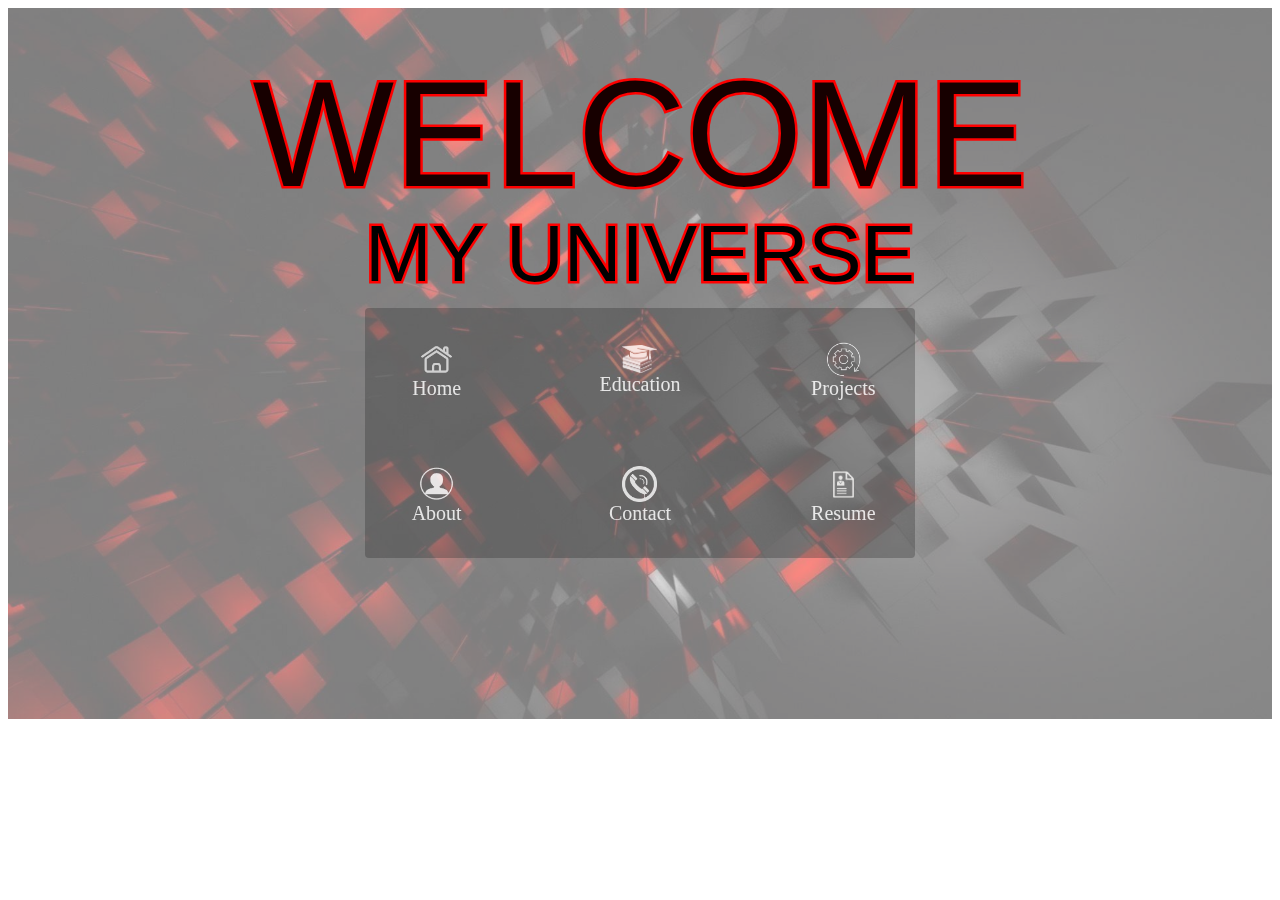
==== index.html @ 142a5156 "Site" ====
<!DOCTYPE html>
<html lang="en">
    <head>
        <title>My Profile</title>
        <link rel="stylesheet" href="/Styles/indexstyle.css">
        <link rel="icon" type="image/x-icon" href="/icons/favicon.png">
    </head>
    <body>
        <div class="container glass">
            <img class="background-image" src="/Images/2454736.jpg">
            <div class="welcome">WELCOME</div>
            <div class="univ">MY UNIVERSE</div>
            <div class="options">
                <div class="row1">
        
                    <a class="row1" href="index.html">
                      <div class="e1">
                        <img class="icon" src="/icons/home-icon.png">
                        <div class="links">Home</div>
                      </div>
                    </a>
                    <a class="row1" href="education.html">
                        <div class="e2">
                          <img class="icon" src="icons/education-icon.png">
                          <div class="links">Education</div>
                        </div>
                      </a>
                      
                      <a class="row1" href="projects.html">
                        <div class="e3">
                          <img class="icon" src="icons/project-icon.png">
                          <div class="links">Projects</div>
                        </div>
                      </a>
              
                    </div>
                    <div class="row2">
                      <a class="row2" href="about.html">
                        <div class="e21">  
                          <img class="icon" src="icons/about-icon.png">              
                          <div class="links">About</div>
                        </div>
                      </a>
              
                      
                      <a class="row2" href="contact.html">
                        <div class="e22">
                          <img class="icon" src="icons/contact-icon.png">
                          <div class="links">Contact</div>
                        </div>
                      </a>
              
                      <a class="row2" href="Resume/ARIHARAN T.pdf">
                        <div class="e23">
                          <img class="icon" src="icons/resume-icon.png">
                          <div class="links">Resume</div>
                        </div>
                      </a>
                      
                    </div>
            </div>
          
        </div>

    </body>
</html>
---- Styles/indexstyle.css ----
.container{
    display: flex;
    position: relative;
    justify-content: center;
    align-items: start;

}

.background-image{
    display: flex;
    position: relative;
    width: 100%;
    height: 100%;
    object-fit: cover;
    object-position: center;
    opacity: 0.5; 
    z-index: 1;
    margin: 0;
}

.welcome{
    font-family:'Franklin Gothic Medium', 'Arial Narrow', Arial, sans-serif;
    position: absolute;
    z-index: 2;
    font-size: 150px;
    color: rgba(0, 0, 0, 0.911);
    padding: 50px 0 0 0 ;
    background:red;
    background-size: 400%;
    padding: 40px;
    -webkit-background-clip: text ;
    -webkit-text-stroke: 5px transparent;
  }

.univ{
    font-family:'Franklin Gothic Medium', 'Arial Narrow', Arial, sans-serif;
    position: absolute;
    z-index: 2;
    font-size: 80px;
    color:rgb(0, 0, 0);
    padding: 200px 0 0 0 ;
    background: red;
    background-size: 400%;
    padding: 200px;
    -webkit-background-clip: text ;
    -webkit-text-stroke: 5px transparent;

}


        



.options{
    position: absolute;
    display: flex;
    flex-direction: column;
    z-index: 2;
    background-color: rgba(46, 46, 46, 0.4);
    width: 550px;
    height: 250px;
    margin: 300px 0 0 0 ;
    opacity: 0.8;
    border-radius: 4px;
}

.row1,.row2{
  column-gap: 60px;
  row-gap: 10px;
  width: 100%;
  display: flex;
  justify-content: space-between;
  height: 125px;
  text-decoration: none;
  color: white;
  font-size: 20px;
}

.e1:hover,.e2:hover,.e3:hover,
.e21:hover,.e22:hover,.e23:hover{
  background-color: rgba(107, 107, 107, 0.712);

}

.e1,.e2,.e3,.e21,.e22,.e23{
  flex: 1;
  display: flex;
  flex-direction: column;
  align-items: center;
  justify-content: center;
}

.links{
  column-rule: black;
  text-decoration: none;
}
.icon{
  width: 35px;
}
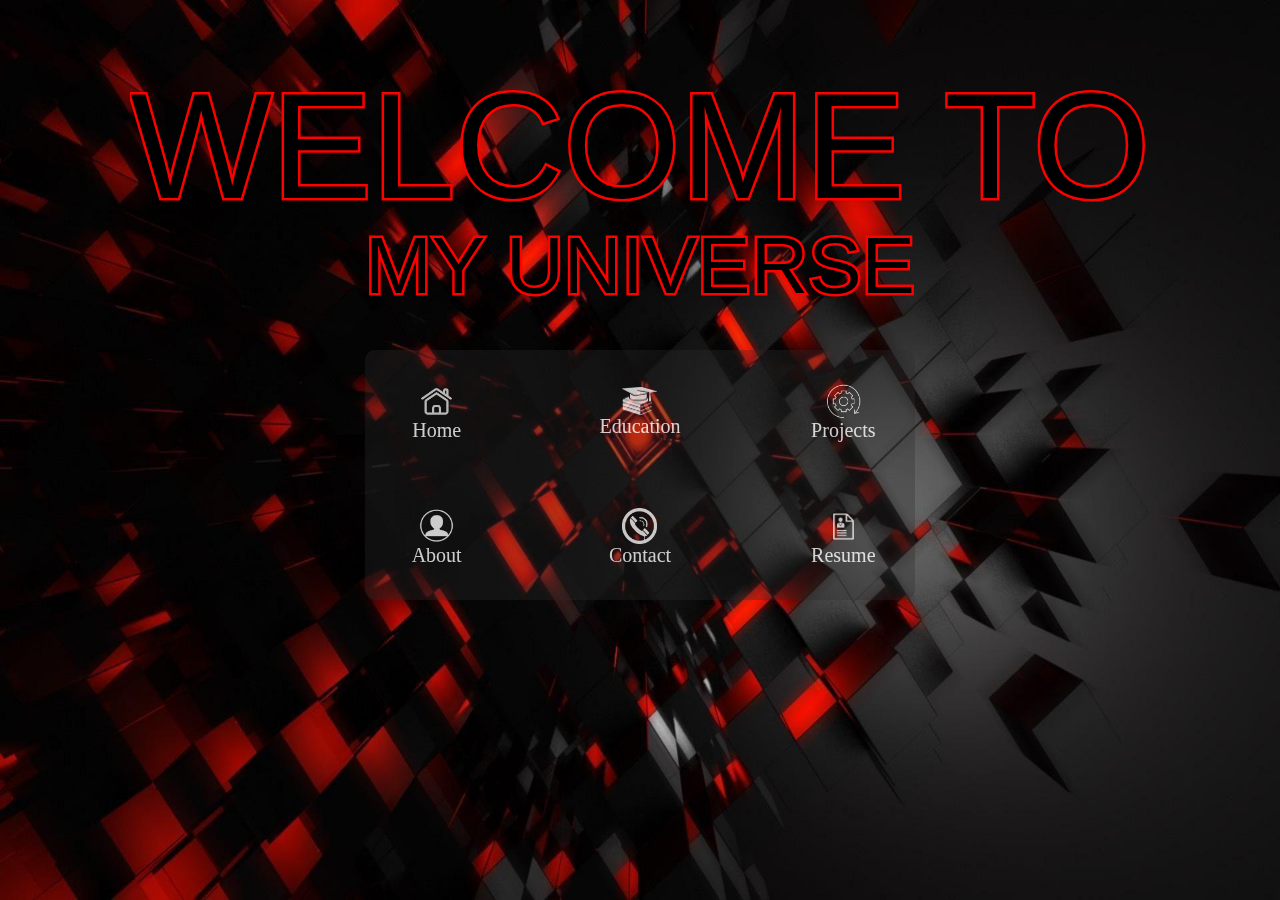
==== commit 7924b7c4: "Add files via upload" ====
--- a/index.html
+++ b/index.html
@@ -2,20 +2,20 @@
 <html lang="en">
     <head>
         <title>My Profile</title>
-        <link rel="stylesheet" href="/Styles/indexstyle.css">
-        <link rel="icon" type="image/x-icon" href="/icons/favicon.png">
+        <link rel="stylesheet" href="Styles/indexstyle.css">
+        <link rel="icon" type="image/x-icon" href="icons/favicon.png">
     </head>
     <body>
         <div class="container glass">
-            <img class="background-image" src="/Images/2454736.jpg">
-            <div class="welcome">WELCOME</div>
+            <img class="background-image" src="Images/2454736.jpg">
+            <div class="welcome">WELCOME TO</div>
             <div class="univ">MY UNIVERSE</div>
             <div class="options">
                 <div class="row1">
         
                     <a class="row1" href="index.html">
                       <div class="e1">
-                        <img class="icon" src="/icons/home-icon.png">
+                        <img class="icon" src="icons/home-icon.png">
                         <div class="links">Home</div>
                       </div>
                     </a>
@@ -42,7 +42,7 @@
                         </div>
                       </a>
               
-                      
+  
                       <a class="row2" href="contact.html">
                         <div class="e22">
                           <img class="icon" src="icons/contact-icon.png">
@@ -50,7 +50,7 @@
                         </div>
                       </a>
               
-                      <a class="row2" href="Resume/ARIHARAN T.pdf">
+                      <a class="row2" href="./Resume/ARIHARAN T.pdf">
                         <div class="e23">
                           <img class="icon" src="icons/resume-icon.png">
                           <div class="links">Resume</div>
--- a/Styles/indexstyle.css
+++ b/Styles/indexstyle.css
@@ -1,68 +1,56 @@
+*{
+  box-sizing: border-box;
+  margin: 0px;
+  padding: 0px;
+}
+@font-face{
+  font-family: jetBrains;
+  src: url(/fonts/jetBrains.ttf);
+}
+
 .container{
     display: flex;
     position: relative;
     justify-content: center;
     align-items: start;
-
 }
 
 .background-image{
-    display: flex;
-    position: relative;
     width: 100%;
-    height: 100%;
-    object-fit: cover;
-    object-position: center;
-    opacity: 0.5; 
-    z-index: 1;
-    margin: 0;
+    height: 100vh;
+    background-attachment: fixed;
+    background-position: center;
+    background-repeat: no-repeat;
+    background-size: cover;
 }
 
-.welcome{
+.welcome,.univ{
     font-family:'Franklin Gothic Medium', 'Arial Narrow', Arial, sans-serif;
     position: absolute;
-    z-index: 2;
     font-size: 150px;
-    color: rgba(0, 0, 0, 0.911);
-    padding: 50px 0 0 0 ;
+    color: black;
+    margin-top: 60px;
     background:red;
-    background-size: 400%;
-    padding: 40px;
     -webkit-background-clip: text ;
     -webkit-text-stroke: 5px transparent;
+    
   }
 
 .univ{
-    font-family:'Franklin Gothic Medium', 'Arial Narrow', Arial, sans-serif;
-    position: absolute;
-    z-index: 2;
-    font-size: 80px;
-    color:rgb(0, 0, 0);
-    padding: 200px 0 0 0 ;
-    background: red;
-    background-size: 400%;
-    padding: 200px;
-    -webkit-background-clip: text ;
-    -webkit-text-stroke: 5px transparent;
+  font-size: 80px;
+  margin-top: 220px;
 
 }
-
-
-        
-
-
-
 .options{
     position: absolute;
     display: flex;
     flex-direction: column;
-    z-index: 2;
     background-color: rgba(46, 46, 46, 0.4);
     width: 550px;
     height: 250px;
-    margin: 300px 0 0 0 ;
+    margin: 350px 0 0 0 ;
     opacity: 0.8;
-    border-radius: 4px;
+    border-radius: 10px;
 }
 
 .row1,.row2{
@@ -72,6 +60,7 @@
   display: flex;
   justify-content: space-between;
   height: 125px;
+  font-family: jetBrains;
   text-decoration: none;
   color: white;
   font-size: 20px;
@@ -80,7 +69,7 @@
 .e1:hover,.e2:hover,.e3:hover,
 .e21:hover,.e22:hover,.e23:hover{
   background-color: rgba(107, 107, 107, 0.712);
-
+  border-radius: 10px;
 }
 
 .e1,.e2,.e3,.e21,.e22,.e23{
@@ -98,3 +87,4 @@
 .icon{
   width: 35px;
 }
+
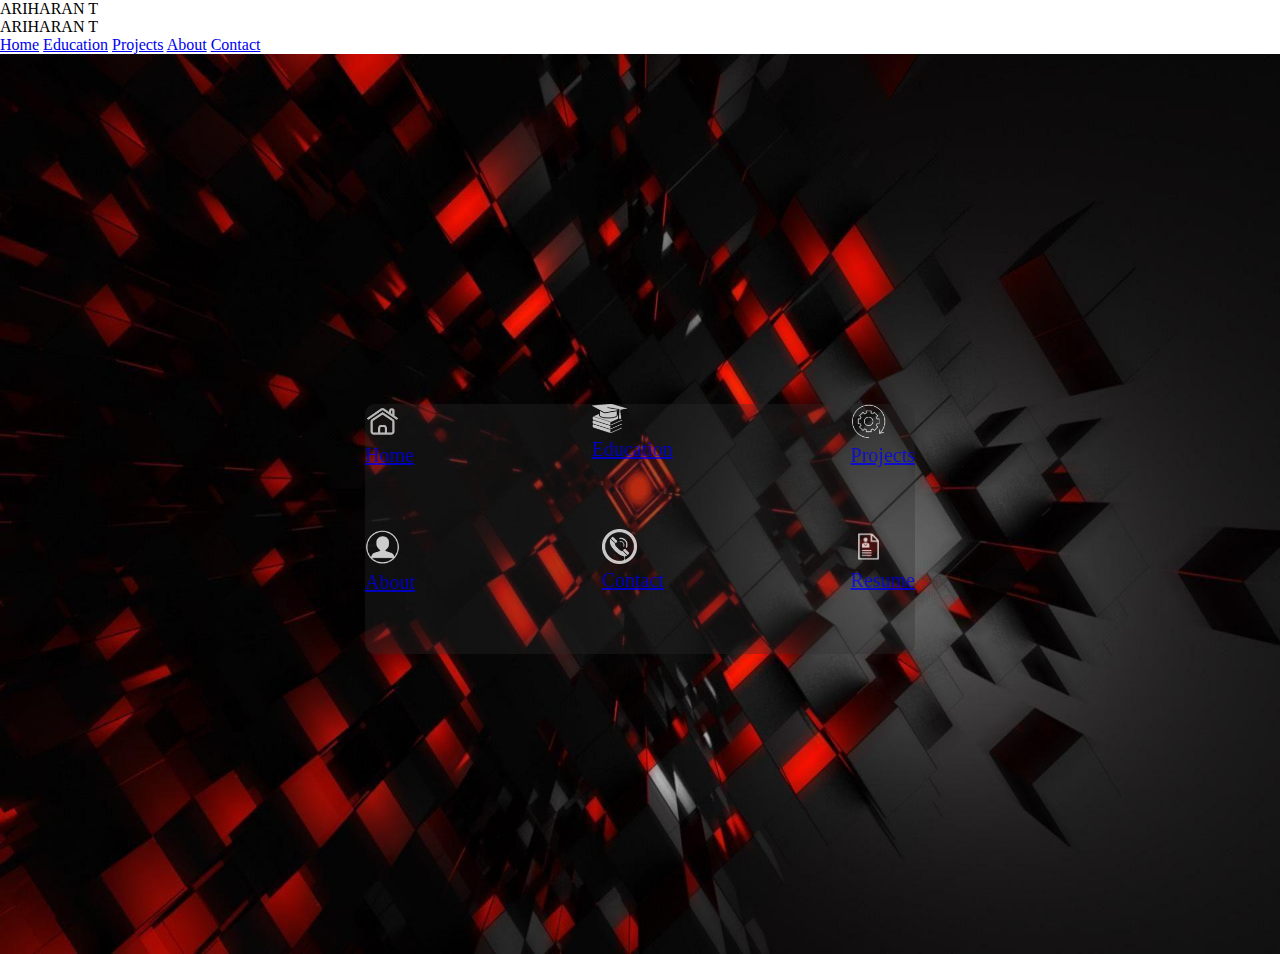
==== commit 936f6bbd: "Update index.html" ====
--- a/index.html
+++ b/index.html
@@ -1,66 +1,178 @@
 <!DOCTYPE html>
 <html lang="en">
-    <head>
-        <title>My Profile</title>
-        <link rel="stylesheet" href="Styles/indexstyle.css">
-        <link rel="icon" type="image/x-icon" href="icons/favicon.png">
-    </head>
-    <body>
-        <div class="container glass">
-            <img class="background-image" src="Images/2454736.jpg">
-            <div class="welcome">WELCOME TO</div>
-            <div class="univ">MY UNIVERSE</div>
-            <div class="options">
-                <div class="row1">
+<head>
+    <meta charset="UTF-8">
+    <meta name="viewport" content="width=device-width, initial-scale=1.0">
+    <title>My Profile | Ariharan T</title>
+    <link rel="stylesheet" href="Styles/indexstyle.css">
+    <link rel="icon" type="image/x-icon" href="icons/favicon.png">
+    <link rel="preconnect" href="https://fonts.googleapis.com">
+    <link rel="preconnect" href="https://fonts.gstatic.com" crossorigin>
+    <link href="https://fonts.googleapis.com/css2?family=Poppins:wght@300;400;500;700&display=swap" rel="stylesheet">
+</head>
+<body>
+    <div class="page-loader">
+        <div class="loader-circle"></div>
+        <div class="loader-text">ARIHARAN T</div>
+    </div>
+
+    <div class="cursor-dot"></div>
+    <div class="cursor-outline"></div>
+
+    <header>
+        <nav class="navbar">
+            <div class="logo">ARIHARAN T</div>
+            <div class="nav-links">
+                <a class="nav-item active" href="index.html" data-text="Home">Home</a>
+                <a class="nav-item" href="education.html" data-text="Education">Education</a>
+                <a class="nav-item" href="projects.html" data-text="Projects">Projects</a>
+                <a class="nav-item" href="about.html" data-text="About">About</a>
+                <a class="nav-item" href="contact.html" data-text="Contact">Contact</a>
+            </div>
+            <div class="menu-toggle">
+                <span></span>
+                <span></span>
+                <span></span>
+            </div>
+        </nav>
+    </header>
+    
+    <div class="container">
+        <img class="background-image" src="Images/2454736.jpg">
         
-                    <a class="row1" href="index.html">
-                      <div class="e1">
-                        <img class="icon" src="icons/home-icon.png">
+        <div class="welcome-text">
+            <h1 class="welcome animate-text">WELCOME TO</h1>
+            <h2 class="univ animate-text">MY UNIVERSE</h2>
+        </div>
+        
+        <div class="options">
+            <div class="row1">
+                <a href="index.html" class="option-link">
+                    <div class="option-item">
+                        <div class="icon-container">
+                            <img class="icon" src="icons/home-icon.png" alt="Home">
+                        </div>
                         <div class="links">Home</div>
-                      </div>
-                    </a>
-                    <a class="row1" href="education.html">
-                        <div class="e2">
-                          <img class="icon" src="icons/education-icon.png">
-                          <div class="links">Education</div>
+                    </div>
+                </a>
+                <a href="education.html" class="option-link">
+                    <div class="option-item">
+                        <div class="icon-container">
+                            <img class="icon" src="icons/education-icon.png" alt="Education">
                         </div>
-                      </a>
-                      
-                      <a class="row1" href="projects.html">
-                        <div class="e3">
-                          <img class="icon" src="icons/project-icon.png">
-                          <div class="links">Projects</div>
+                        <div class="links">Education</div>
+                    </div>
+                </a>
+                <a href="projects.html" class="option-link">
+                    <div class="option-item">
+                        <div class="icon-container">
+                            <img class="icon" src="icons/project-icon.png" alt="Projects">
                         </div>
-                      </a>
-              
+                        <div class="links">Projects</div>
                     </div>
-                    <div class="row2">
-                      <a class="row2" href="about.html">
-                        <div class="e21">  
-                          <img class="icon" src="icons/about-icon.png">              
-                          <div class="links">About</div>
+                </a>
+            </div>
+            <div class="row2">
+                <a href="about.html" class="option-link">
+                    <div class="option-item">
+                        <div class="icon-container">
+                            <img class="icon" src="icons/about-icon.png" alt="About">
                         </div>
-                      </a>
-              
-  
-                      <a class="row2" href="contact.html">
-                        <div class="e22">
-                          <img class="icon" src="icons/contact-icon.png">
-                          <div class="links">Contact</div>
+                        <div class="links">About</div>
+                    </div>
+                </a>
+                <a href="contact.html" class="option-link">
+                    <div class="option-item">
+                        <div class="icon-container">
+                            <img class="icon" src="icons/contact-icon.png" alt="Contact">
                         </div>
-                      </a>
-              
-                      <a class="row2" href="./Resume/ARIHARAN T.pdf">
-                        <div class="e23">
-                          <img class="icon" src="icons/resume-icon.png">
-                          <div class="links">Resume</div>
+                        <div class="links">Contact</div>
+                    </div>
+                </a>
+                <a href="./Resume/ARIHARAN T.pdf" class="option-link">
+                    <div class="option-item">
+                        <div class="icon-container">
+                            <img class="icon" src="icons/resume-icon.png" alt="Resume">
                         </div>
-                      </a>
-                      
+                        <div class="links">Resume</div>
                     </div>
+                </a>
             </div>
-          
         </div>
+        
+        <div class="floating-shapes">
+            <div class="shape shape-1"></div>
+            <div class="shape shape-2"></div>
+            <div class="shape shape-3"></div>
+            <div class="shape shape-4"></div>
+            <div class="shape shape-5"></div>
+            <div class="shape shape-6"></div>
+        </div>
+    </div>
 
-    </body>
-</html>+    <script>
+        // Page load animation
+        window.addEventListener('load', function() {
+            setTimeout(() => {
+                document.querySelector('.page-loader').classList.add('loaded');
+                
+                // Animate elements sequentially
+                setTimeout(() => document.querySelector('.welcome').classList.add('show'), 200);
+                setTimeout(() => document.querySelector('.univ').classList.add('show'), 600);
+                setTimeout(() => document.querySelector('.options').classList.add('show'), 1000);
+                setTimeout(() => {
+                    document.querySelectorAll('.option-item').forEach((item, index) => {
+                        setTimeout(() => item.classList.add('show'), index * 100);
+                    });
+                }, 1200);
+                setTimeout(() => {
+                    document.querySelectorAll('.shape').forEach((shape, index) => {
+                        setTimeout(() => shape.classList.add('show'), index * 150);
+                    });
+                }, 1800);
+            }, 1500);
+        });
+
+        // Custom cursor
+        const cursorDot = document.querySelector('.cursor-dot');
+        const cursorOutline = document.querySelector('.cursor-outline');
+
+        window.addEventListener('mousemove', function(e) {
+            const posX = e.clientX;
+            const posY = e.clientY;
+
+            cursorDot.style.left = `${posX}px`;
+            cursorDot.style.top = `${posY}px`;
+
+            cursorOutline.animate({
+                left: `${posX}px`,
+                top: `${posY}px`
+            }, { duration: 500, fill: 'forwards' });
+        });
+
+        // Hover effects for interactive elements
+        const interactiveElements = document.querySelectorAll('.option-link, .nav-item');
+        interactiveElements.forEach(element => {
+            element.addEventListener('mouseenter', () => {
+                cursorOutline.classList.add('grow');
+            });
+            element.addEventListener('mouseleave', () => {
+                cursorOutline.classList.remove('grow');
+            });
+        });
+
+        // Mobile menu toggle
+        document.querySelector('.menu-toggle').addEventListener('click', function() {
+            document.querySelector('.nav-links').classList.toggle('active');
+            this.classList.toggle('active');
+        });
+        
+        // Parallax effect for background
+        document.addEventListener('mousemove', (e) => {
+            const moveX = (e.clientX / window.innerWidth) * 15;
+            const moveY = (e.clientY / window.innerHeight) * 15;
+            document.querySelector('.background-image').style.transform = `translate(${-moveX}px, ${-moveY}px)`;
+        });
+    </script>
+</body>
+</html>
--- a/Styles/indexstyle.css
+++ b/Styles/indexstyle.css
@@ -88,3 +88,37 @@
   width: 35px;
 }
 
+@media screen and (max-width:600px) {
+  .welcome{
+    font-size: 50px;
+    margin-top: 100px;
+  }
+  .univ{
+    font-size: 40px;
+    margin-top: 160px;
+  }
+  .options{
+    width: 320px;
+    height: 180px;
+    display: flex;
+    align-items: center;
+    justify-content: center;
+  }
+  .row1,.row2{
+    width: 190px;
+    height: 70px;
+    font-size: 17px;
+    display: flex;
+    align-items: center;
+    justify-content: center;
+  }
+  .icon{
+    width: 25px;
+  }
+  .e1:hover,.e2:hover,.e3:hover,
+.e21:hover,.e22:hover,.e23:hover{
+  background-color: rgba(107, 107, 107, 0.712);
+  height: 60px;
+  width: 80px;
+}
+}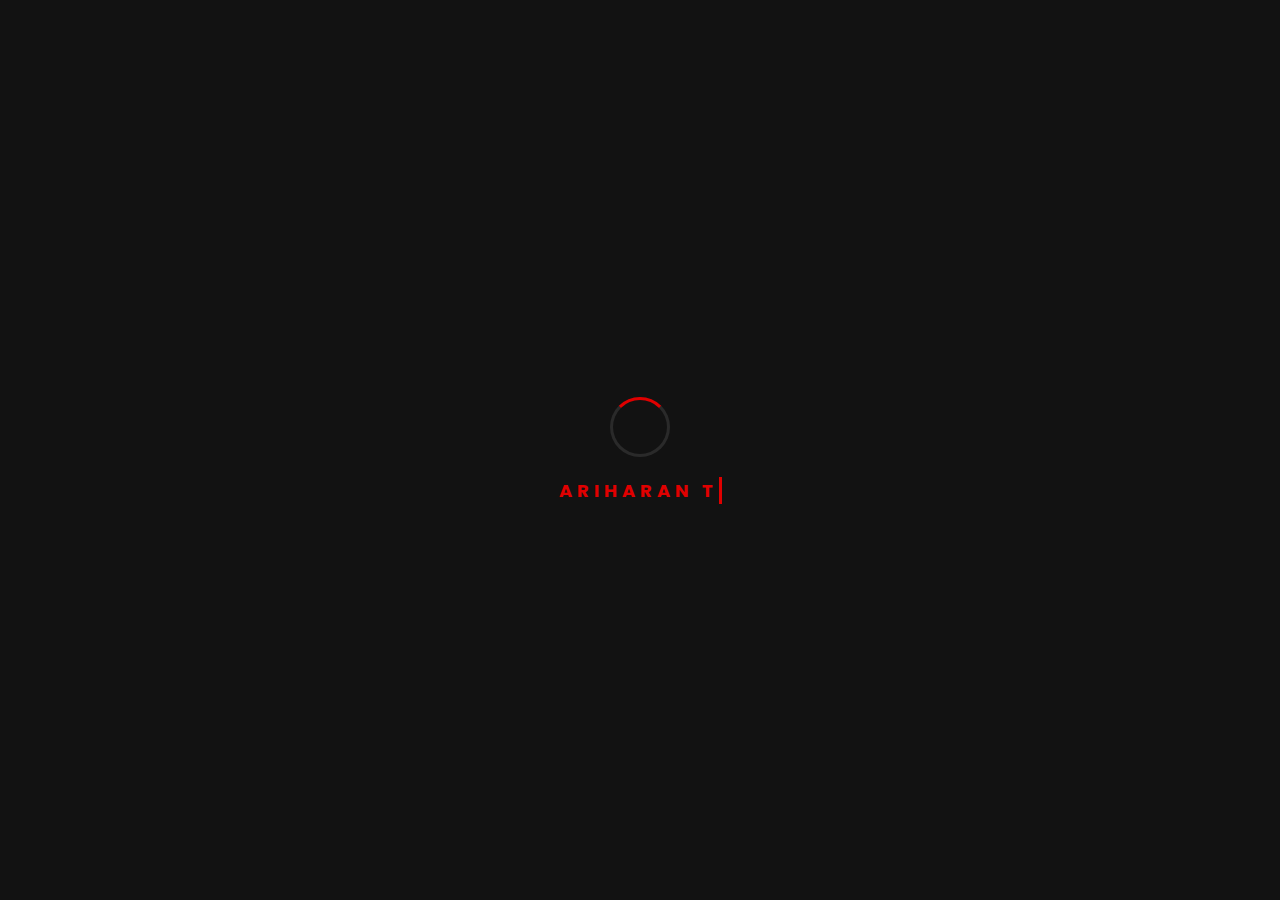
==== commit 0691ce00: "Update index.html" ====
--- a/index.html
+++ b/index.html
@@ -12,7 +12,7 @@
 </head>
 <body>
     <div class="page-loader">
-        <div class="loader-circle"></div>
+        <div class="loader-circle"></div> 
         <div class="loader-text">ARIHARAN T</div>
     </div>
 
--- a/Styles/indexstyle.css
+++ b/Styles/indexstyle.css
@@ -1,124 +1,579 @@
-*{
+/* Base Styles */
+* {
+  margin: 0;
+  padding: 0;
   box-sizing: border-box;
-  margin: 0px;
-  padding: 0px;
-}
-@font-face{
+}
+
+@font-face {
   font-family: jetBrains;
   src: url(/fonts/jetBrains.ttf);
 }
 
-.container{
-    display: flex;
-    position: relative;
-    justify-content: center;
-    align-items: start;
-}
-
-.background-image{
-    width: 100%;
-    height: 100vh;
-    background-attachment: fixed;
-    background-position: center;
-    background-repeat: no-repeat;
-    background-size: cover;
-}
-
-.welcome,.univ{
-    font-family:'Franklin Gothic Medium', 'Arial Narrow', Arial, sans-serif;
-    position: absolute;
-    font-size: 150px;
-    color: black;
-    margin-top: 60px;
-    background:red;
-    -webkit-background-clip: text ;
-    -webkit-text-stroke: 5px transparent;
-    
-  }
-
-.univ{
-  font-size: 80px;
-  margin-top: 220px;
-
-}
-.options{
-    position: absolute;
-    display: flex;
-    flex-direction: column;
-    background-color: rgba(46, 46, 46, 0.4);
-    width: 550px;
-    height: 250px;
-    margin: 350px 0 0 0 ;
-    opacity: 0.8;
-    border-radius: 10px;
-}
-
-.row1,.row2{
-  column-gap: 60px;
-  row-gap: 10px;
-  width: 100%;
+/* Animations */
+@keyframes fadeIn {
+  from { opacity: 0; transform: translateY(20px); }
+  to { opacity: 1; transform: translateY(0); }
+}
+
+@keyframes scale {
+  0% { transform: scale(0.8); }
+  50% { transform: scale(1.1); }
+  100% { transform: scale(1); }
+}
+
+@keyframes float {
+  0% { transform: translateY(0px) rotate(0deg); }
+  50% { transform: translateY(-20px) rotate(10deg); }
+  100% { transform: translateY(0px) rotate(0deg); }
+}
+
+@keyframes pulse {
+  0% { transform: scale(1); opacity: 1; }
+  50% { transform: scale(1.1); opacity: 0.7; }
+  100% { transform: scale(1); opacity: 1; }
+}
+
+@keyframes spin {
+  from { transform: rotate(0deg); }
+  to { transform: rotate(360deg); }
+}
+
+@keyframes typing {
+  from { width: 0 }
+  to { width: 100% }
+}
+
+@keyframes blink {
+  50% { border-color: transparent }
+}
+
+@keyframes shimmer {
+  0% { left: -100%; }
+  100% { left: 100%; }
+}
+
+@keyframes gradientText {
+  0% { background-position: 0% 50%; }
+  50% { background-position: 100% 50%; }
+  100% { background-position: 0% 50%; }
+}
+
+@keyframes pop {
+  0% { transform: scale(1); }
+  50% { transform: scale(1.15); }
+  100% { transform: scale(1); }
+}
+
+body {
+  font-family: 'Poppins', sans-serif;
+  height: 100vh;
+  color: white;
+  overflow-x: hidden;
+  cursor: none; /* Hide default cursor */
+  background-color: #000;
+}
+
+/* Custom Cursor */
+.cursor-dot {
+  width: 8px;
+  height: 8px;
+  background-color: #e00000;
+  border-radius: 50%;
+  position: fixed;
+  pointer-events: none;
+  z-index: 999;
+  transform: translate(-50%, -50%);
+}
+
+.cursor-outline {
+  width: 30px;
+  height: 30px;
+  border: 2px solid rgba(224, 0, 0, 0.5);
+  border-radius: 50%;
+  position: fixed;
+  pointer-events: none;
+  z-index: 998;
+  transform: translate(-50%, -50%);
+  transition: width 0.3s, height 0.3s, border-color 0.3s;
+}
+
+.cursor-outline.grow {
+  width: 50px;
+  height: 50px;
+  border-color: rgba(224, 0, 0, 0.8);
+}
+
+/* Page Loader */
+.page-loader {
+  position: fixed;
+  top: 0;
+  left: 0;
+  width: 100%;
+  height: 100%;
+  background-color: #121212;
+  display: flex;
+  justify-content: center;
+  align-items: center;
+  z-index: 9999;
+  flex-direction: column;
+  transition: opacity 0.5s, visibility 0.5s;
+}
+
+.page-loader.loaded {
+  opacity: 0;
+  visibility: hidden;
+}
+
+.loader-circle {
+  width: 60px;
+  height: 60px;
+  border: 3px solid rgba(255, 255, 255, 0.1);
+  border-top-color: #e00000;
+  border-radius: 50%;
+  animation: spin 1s linear infinite;
+  margin-bottom: 20px;
+}
+
+.loader-text {
+  font-size: 18px;
+  font-weight: 700;
+  letter-spacing: 5px;
+  color: #e00000;
+  position: relative;
+  overflow: hidden;
+  white-space: nowrap;
+  animation: typing 3.5s steps(40, end), blink .75s step-end infinite;
+  border-right: 3px solid #e00000;
+}
+
+/* Navigation */
+.navbar {
   display: flex;
   justify-content: space-between;
-  height: 125px;
-  font-family: jetBrains;
+  align-items: center;
+  padding: 20px 5%;
+  position: absolute;
+  width: 100%;
+  z-index: 100;
+}
+
+.logo {
+  font-size: 24px;
+  font-weight: 700;
+  letter-spacing: 2px;
+  color: #e00000;
+  position: relative;
+  overflow: hidden;
+}
+
+.logo::before {
+  content: '';
+  position: absolute;
+  top: 0;
+  left: -100%;
+  width: 100%;
+  height: 100%;
+  background: linear-gradient(90deg, transparent, rgba(224, 0, 0, 0.4), transparent);
+  transition: 0.5s;
+  animation: shimmer 3s infinite;
+}
+
+.nav-links {
+  display: flex;
+  gap: 30px;
+}
+
+.nav-item {
   text-decoration: none;
   color: white;
-  font-size: 20px;
-}
-
-.e1:hover,.e2:hover,.e3:hover,
-.e21:hover,.e22:hover,.e23:hover{
-  background-color: rgba(107, 107, 107, 0.712);
-  border-radius: 10px;
-}
-
-.e1,.e2,.e3,.e21,.e22,.e23{
+  font-weight: 500;
+  position: relative;
+  padding: 5px 0;
+  transition: all 0.3s ease;
+  overflow: hidden;
+}
+
+.nav-item::before {
+  position: absolute;
+  top: 0;
+  left: 0;
+  width: 0;
+  color: #e00000;
+  overflow: hidden;
+  white-space: nowrap;
+  transition: width 0.6s cubic-bezier(0.22, 0.61, 0.36, 1);
+}
+
+.nav-item:hover::before {
+  width: 100%;
+}
+
+.nav-item:after {
+  content: '';
+  position: absolute;
+  width: 0;
+  height: 2px;
+  background: #e00000;
+  bottom: 0;
+  left: 0;
+  transition: width 0.3s ease;
+}
+
+.nav-item:hover:after {
+  width: 100%;
+}
+
+.nav-item.active::before {
+  width: 100%;
+}
+
+.nav-item.active:after {
+  width: 100%;
+}
+
+.menu-toggle {
+  display: none;
+  flex-direction: column;
+  gap: 5px;
+  cursor: pointer;
+}
+
+.menu-toggle span {
+  display: block;
+  width: 25px;
+  height: 3px;
+  background-color: white;
+  border-radius: 3px;
+  transition: all 0.3s ease;
+}
+
+/* Container */
+.container {
+  display: flex;
+  position: relative;
+  justify-content: center;
+  align-items: center;
+  height: 100vh;
+  overflow: hidden;
+}
+
+.background-image {
+  width: 100%;
+  height: 100vh;
+  object-fit: cover;
+  position: absolute;
+  top: 0;
+  left: 0;
+  transition: transform 0.5s ease-out;
+}
+
+/* Welcome Text */
+.welcome-text {
+  position: absolute;
+  text-align: center;
+  top: 15%;
+}
+
+.welcome, .univ {
+  font-family: 'Poppins', sans-serif;
+  font-weight: 700;
+  background: linear-gradient(45deg, #e00000, #ff6347, #e00000);
+  background-size: 200% 200%;
+  -webkit-background-clip: text;
+  -webkit-text-stroke: 5px transparent;
+  color: transparent;
+  animation: gradientText 5s ease infinite;
+  opacity: 0;
+  transform: translateY(30px);
+  transition: opacity 0.8s, transform 0.8s;
+}
+
+.welcome.show, .univ.show {
+  opacity: 1;
+  transform: translateY(0);
+}
+
+.welcome {
+  font-size: 70px;
+  letter-spacing: 3px;
+  margin-bottom: 10px;
+}
+
+.univ {
+  font-size: 50px;
+  letter-spacing: 2px;
+}
+
+/* Options Menu */
+.options {
+  position: absolute;
+  display: flex;
+  flex-direction: column;
+  background-color: rgba(0, 0, 0, 0.7);
+  backdrop-filter: blur(10px);
+  width: 600px;
+  padding: 30px;
+  border-radius: 15px;
+  gap: 30px;
+  box-shadow: 0 10px 30px rgba(0, 0, 0, 0.5);
+  opacity: 0;
+  transform: scale(0.9);
+  transition: opacity 0.8s, transform 0.8s;
+  bottom: 15%;
+}
+
+.options.show {
+  opacity: 1;
+  transform: scale(1);
+}
+
+.row1, .row2 {
+  display: flex;
+  justify-content: space-between;
+  gap: 20px;
+  width: 100%;
+}
+
+.option-link {
   flex: 1;
+  text-decoration: none;
+  color: white;
+}
+
+.option-item {
   display: flex;
   flex-direction: column;
   align-items: center;
+  padding: 15px 10px;
+  border-radius: 10px;
+  transition: all 0.3s ease;
+  background-color: rgba(255, 255, 255, 0.05);
+  height: 100%;
+  opacity: 0;
+  transform: translateY(20px);
+}
+
+.option-item.show {
+  opacity: 1;
+  transform: translateY(0);
+}
+
+.option-item:hover {
+  background-color: rgba(224, 0, 0, 0.2);
+  transform: translateY(-5px);
+}
+
+.icon-container {
+  background-color: rgba(224, 0, 0, 0.2);
+  border-radius: 50%;
+  width: 60px;
+  height: 60px;
+  display: flex;
   justify-content: center;
-}
-
-.links{
-  column-rule: black;
-  text-decoration: none;
-}
-.icon{
+  align-items: center;
+  margin-bottom: 10px;
+  transition: all 0.3s ease;
+}
+
+.option-item:hover .icon-container {
+  background-color: rgba(224, 0, 0, 0.8);
+  animation: pulse 1s infinite;
+}
+
+.icon {
+  width: 30px;
+  height: 30px;
+  transition: transform 0.3s ease;
+}
+
+.option-item:hover .icon {
+  transform: scale(1.2);
+}
+
+.links {
+  font-size: 16px;
+  font-weight: 500;
+  transition: color 0.3s ease;
+}
+
+.option-item:hover .links {
+  color: #e00000;
+}
+
+/* Floating Shapes */
+.floating-shapes {
+  position: absolute;
+  width: 100%;
+  height: 100%;
+  pointer-events: none;
+}
+
+.shape {
+  position: absolute;
+  border-radius: 50%;
+  background: rgba(224, 0, 0, 0.2);
+  opacity: 0;
+  transition: opacity 0.8s;
+}
+
+.shape.show {
+  opacity: 1;
+}
+
+.shape-1 {
+  width: 50px;
+  height: 50px;
+  top: 20%;
+  left: 15%;
+  animation: float 7s infinite ease-in-out;
+}
+
+.shape-2 {
+  width: 30px;
+  height: 30px;
+  top: 70%;
+  left: 25%;
+  animation: float 9s infinite ease-in-out;
+}
+
+.shape-3 {
+  width: 40px;
+  height: 40px;
+  top: 30%;
+  right: 20%;
+  animation: float 8s infinite ease-in-out;
+}
+
+.shape-4 {
+  width: 25px;
+  height: 25px;
+  bottom: 20%;
+  right: 30%;
+  animation: float 11s infinite ease-in-out;
+}
+
+.shape-5 {
   width: 35px;
-}
-
-@media screen and (max-width:600px) {
-  .welcome{
+  height: 35px;
+  top: 40%;
+  left: 40%;
+  animation: float 10s infinite ease-in-out;
+}
+
+.shape-6 {
+  width: 45px;
+  height: 45px;
+  bottom: 30%;
+  left: 10%;
+  animation: float 12s infinite ease-in-out;
+}
+
+/* Media Queries */
+@media screen and (max-width: 992px) {
+  .welcome {
     font-size: 50px;
-    margin-top: 100px;
-  }
-  .univ{
+  }
+  
+  .univ {
     font-size: 40px;
-    margin-top: 160px;
-  }
-  .options{
-    width: 320px;
-    height: 180px;
+  }
+  
+  .options {
+    width: 90%;
+    max-width: 500px;
+  }
+}
+
+@media screen and (max-width: 768px) {
+  .nav-links {
+    position: fixed;
+    top: 70px;
+    left: 0;
+    flex-direction: column;
+    background: rgba(0, 0, 0, 0.9);
+    width: 100%;
+    text-align: center;
+    padding: 20px 0;
+    gap: 15px;
+    transform: translateY(-200%);
+    transition: transform 0.4s ease;
+    z-index: 99;
+  }
+  
+  .nav-links.active {
+    transform: translateY(0);
+  }
+  
+  .menu-toggle {
     display: flex;
-    align-items: center;
-    justify-content: center;
-  }
-  .row1,.row2{
-    width: 190px;
-    height: 70px;
-    font-size: 17px;
-    display: flex;
-    align-items: center;
-    justify-content: center;
-  }
-  .icon{
+  }
+  
+  .menu-toggle.active span:nth-child(1) {
+    transform: rotate(45deg) translate(5px, 5px);
+  }
+  
+  .menu-toggle.active span:nth-child(2) {
+    opacity: 0;
+  }
+  
+  .menu-toggle.active span:nth-child(3) {
+    transform: rotate(-45deg) translate(7px, -6px);
+  }
+  
+  .welcome-text {
+    width: 100%;
+    padding: 0 20px;
+  }
+  
+  .welcome {
+    font-size: 40px;
+  }
+  
+  .univ {
+    font-size: 30px;
+  }
+  
+  .options {
+    width: 90%;
+    max-width: 400px;
+  }
+  
+  /* Restore default cursor on mobile */
+  body {
+    cursor: auto;
+  }
+  
+  .cursor-dot, .cursor-outline {
+    display: none;
+  }
+}
+
+@media screen and (max-width: 600px) {
+  .options {
+    padding: 20px;
+  }
+  
+  .row1, .row2 {
+    flex-direction: column;
+    gap: 15px;
+  }
+  
+  .welcome {
+    font-size: a30px;
+  }
+  
+  .univ {
+    font-size: 24px;
+  }
+  
+  .icon-container {
+    width: 50px;
+    height: 50px;
+  }
+  
+  .icon {
     width: 25px;
-  }
-  .e1:hover,.e2:hover,.e3:hover,
-.e21:hover,.e22:hover,.e23:hover{
-  background-color: rgba(107, 107, 107, 0.712);
-  height: 60px;
-  width: 80px;
-}
-}+    height: 25px;
+  }
+}
